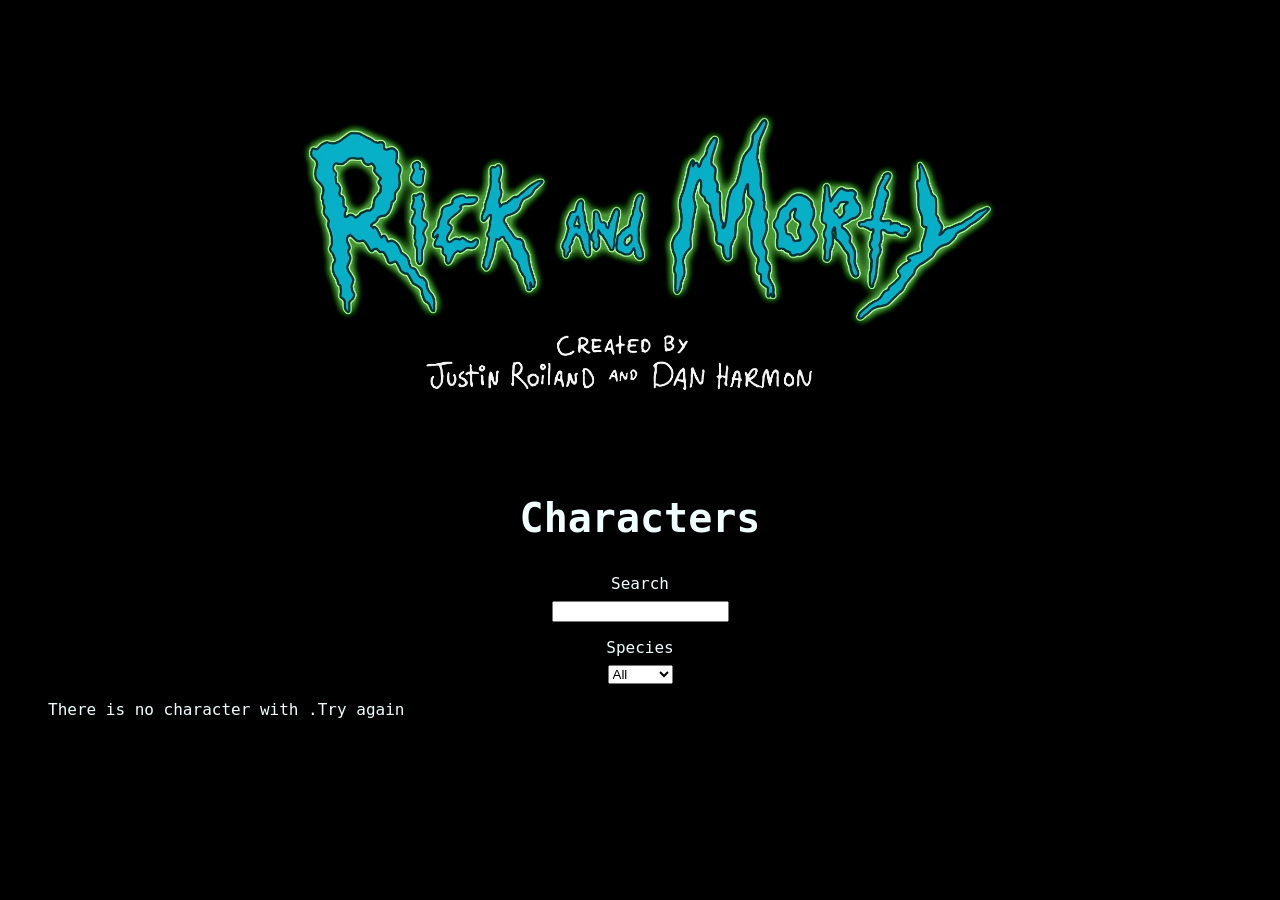
==== docs/index.html @ f822eeb2 "Publish in GitHub Pages" ====
<!doctype html><html lang="en"><head><meta charset="utf-8"/><link rel="icon" href="./favico-r&m.ico"/><link rel="stylesheet" href="https://cdnjs.cloudflare.com/ajax/libs/font-awesome/6.2.1/css/all.min.css" integrity="sha512-MV7K8+y+gLIBoVD59lQIYicR65iaqukzvf/nwasF0nqhPay5w/9lJmVM2hMDcnK1OnMGCdVK+iQrJ7lzPJQd1w==" crossorigin="anonymous" referrerpolicy="no-referrer"/><meta name="viewport" content="width=device-width,initial-scale=1"/><title>React App</title><script defer="defer" src="./static/js/main.033e325a.js"></script><link href="./static/css/main.d4c1164d.css" rel="stylesheet"></head><body><div id="root"></div></body></html>
---- docs/static/css/main.d4c1164d.css ----
body{background-color:#000;color:azure;font-family:Martian Mono,monospace}.card,.h1{align-items:center;display:flex;flex-direction:column;justify-content:center}.card{list-style:none;margin-bottom:1rem;text-align:center}.card__item{border:7px ridge aqua;color:aqua;font-family:Martian Mono,monospace}.card__item--name{font-size:1rem}.card__item--name--species{padding-bottom:2rem}.card__item--name--img{margin-bottom:.5rem;margin-top:1rem;width:80%}.nameFilter{align-items:center;display:flex;flex-direction:column;justify-content:center}.nameFilter__search{margin-bottom:.5rem}.species{align-items:center;display:flex;flex-direction:column;justify-content:center}.species__name{margin-bottom:.5rem;margin-top:1rem}.detail,.detail__article{align-items:center;display:flex;flex-direction:column;justify-content:center}.detail__article{border:7px ridge aqua;font-family:Martian Mono,monospace}.detail__img{padding:40px;width:300px}:root{box-sizing:border-box;margin:0;padding:0}:hover{color:#95da2f}:hover,:link{text-decoration:none}.header{align-items:center;display:flex;justify-content:center}.header__link--logo{object-fit:cover;width:50rem}.MainCh{align-items:center;display:flex;font-size:2.5rem;justify-content:center}
/*# sourceMappingURL=main.d4c1164d.css.map*/
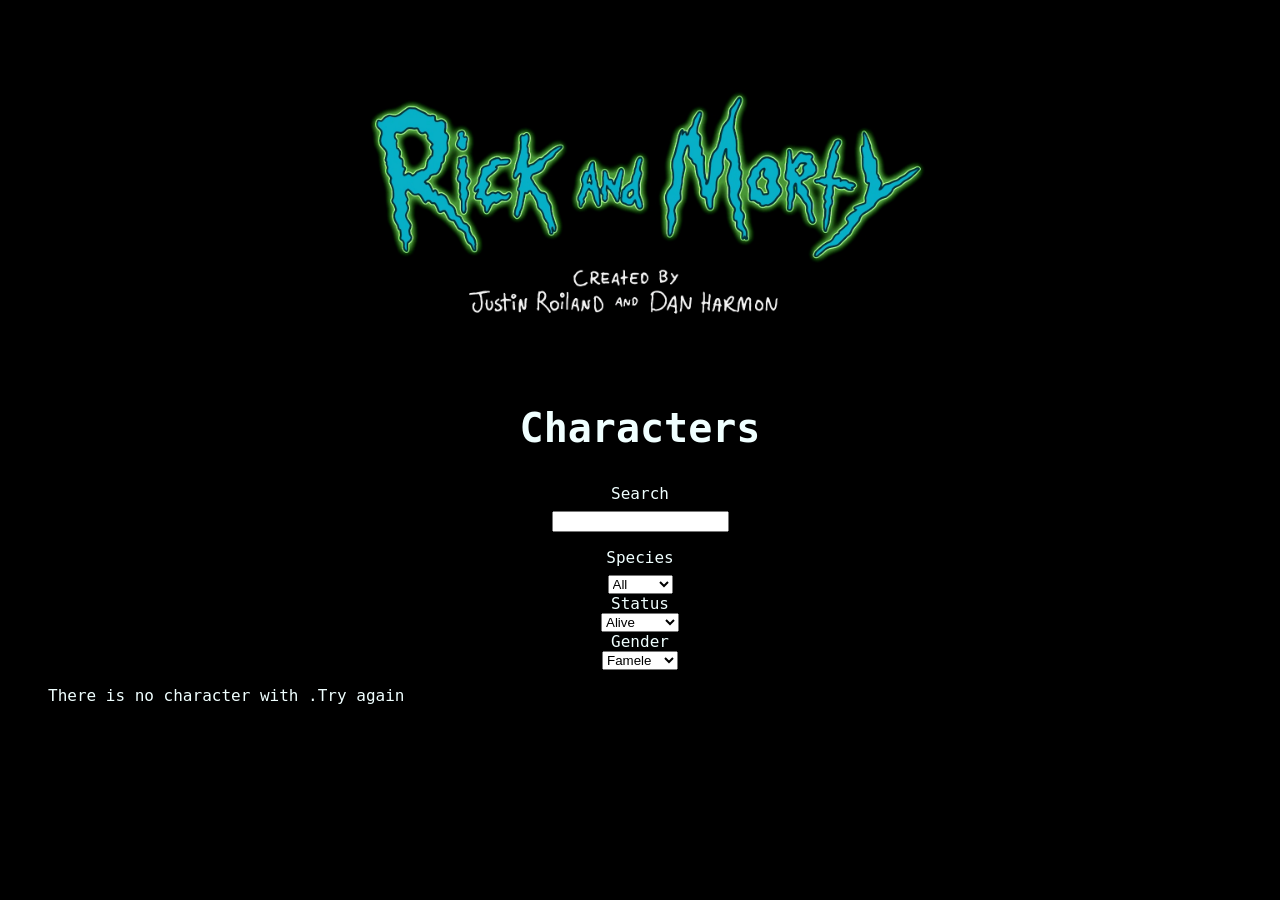
==== commit e68c4d99: "Publish in GitHub Pages" ====
--- a/docs/index.html
+++ b/docs/index.html
@@ -1 +1 @@
-<!doctype html><html lang="en"><head><meta charset="utf-8"/><link rel="icon" href="./favico-r&m.ico"/><link rel="stylesheet" href="https://cdnjs.cloudflare.com/ajax/libs/font-awesome/6.2.1/css/all.min.css" integrity="sha512-MV7K8+y+gLIBoVD59lQIYicR65iaqukzvf/nwasF0nqhPay5w/9lJmVM2hMDcnK1OnMGCdVK+iQrJ7lzPJQd1w==" crossorigin="anonymous" referrerpolicy="no-referrer"/><meta name="viewport" content="width=device-width,initial-scale=1"/><title>React App</title><script defer="defer" src="./static/js/main.033e325a.js"></script><link href="./static/css/main.d4c1164d.css" rel="stylesheet"></head><body><div id="root"></div></body></html>+<!doctype html><html lang="en"><head><meta charset="utf-8"/><link rel="icon" href="./favico-r&m.ico"/><link rel="stylesheet" href="https://cdnjs.cloudflare.com/ajax/libs/font-awesome/6.2.1/css/all.min.css" integrity="sha512-MV7K8+y+gLIBoVD59lQIYicR65iaqukzvf/nwasF0nqhPay5w/9lJmVM2hMDcnK1OnMGCdVK+iQrJ7lzPJQd1w==" crossorigin="anonymous" referrerpolicy="no-referrer"/><meta name="viewport" content="width=device-width,initial-scale=1"/><title>React App</title><script defer="defer" src="./static/js/main.7f380470.js"></script><link href="./static/css/main.328f8fd4.css" rel="stylesheet"></head><body><div id="root"></div></body></html>
--- a/docs/static/css/main.328f8fd4.css
+++ b/docs/static/css/main.328f8fd4.css
@@ -0,0 +1,2 @@
+body{background-color:#000;color:azure;font-family:Martian Mono,monospace}.card,.h1{align-items:center;display:flex;flex-direction:column;justify-content:center}.card{list-style:none;margin-bottom:1rem;text-align:center}.card__item{border:7px ridge aqua;color:aqua;font-family:Martian Mono,monospace}.card__item--name{font-size:1rem}.card__item--name--species{padding-bottom:2rem}.card__item--name--img{margin-bottom:.5rem;margin-top:1rem;width:80vw}.nameFilter{align-items:center;display:flex;flex-direction:column;justify-content:center}.nameFilter__search{margin-bottom:.5rem}.species{align-items:center;display:flex;flex-direction:column;justify-content:center}.species__name{margin-bottom:.5rem;margin-top:1rem}.detail,.detail__article,.genderFilter,.status{align-items:center;display:flex;flex-direction:column;justify-content:center}.detail__article{border:7px ridge aqua;font-family:Martian Mono,monospace}.detail__img{width:30rem}:root{box-sizing:border-box;margin:0;padding:0}:hover{color:#95da2f}:hover,:link{text-decoration:none}.header{align-items:center;display:flex;justify-content:center}.header__link--logo{object-fit:cover;width:50vw}.MainCh{align-items:center;display:flex;font-size:2.5rem;justify-content:center}
+/*# sourceMappingURL=main.328f8fd4.css.map*/
